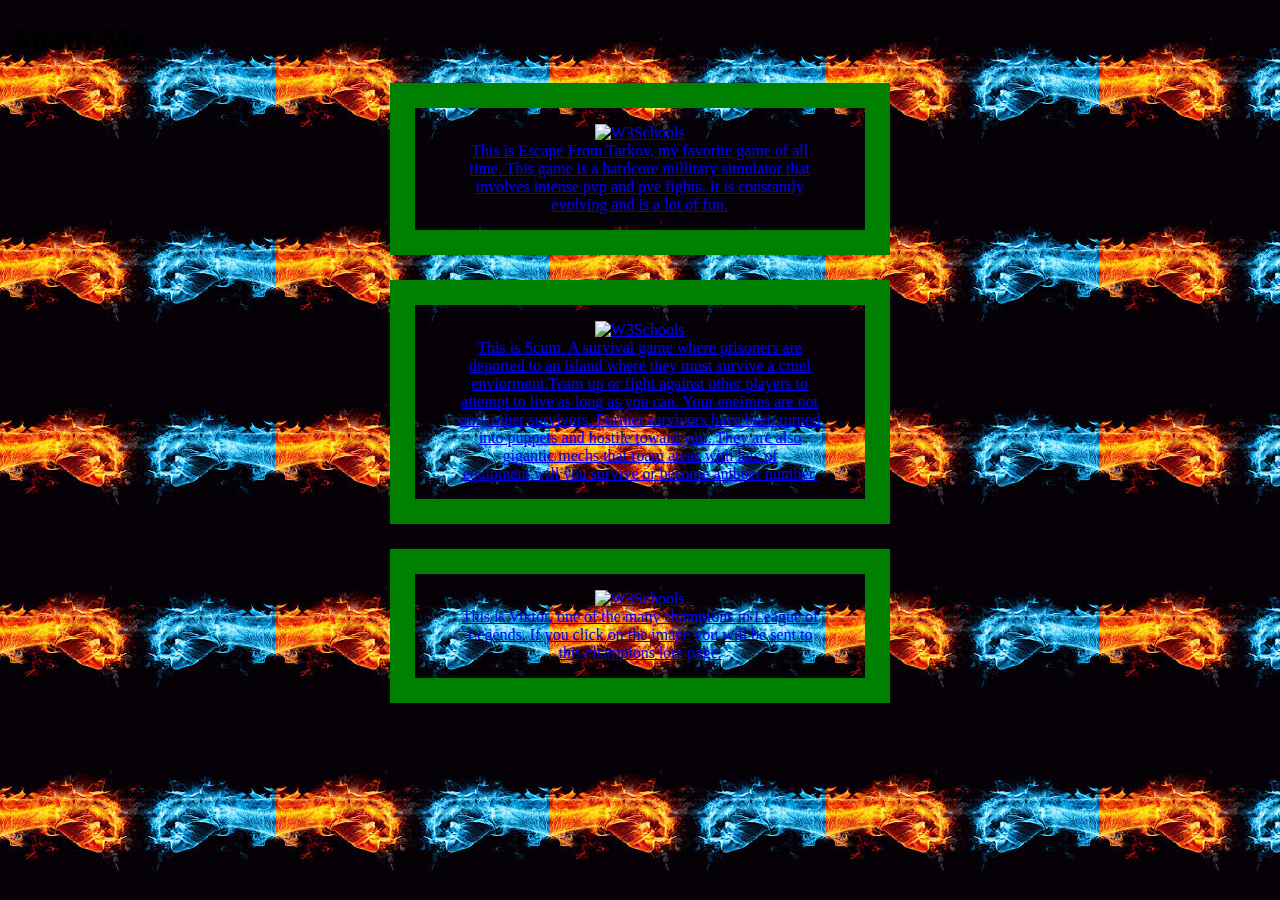
==== webdev1819/challenge3/index.html @ e93bef5c "Challenge 3" ====
<!DOCTYPE html>
<html>
    <link rel="stylesheet" href="./style.css" type="text/css" />
    <head>
        <title> </title>
    </head>
    <body>
        <h1>About Me</h1>
    <center> <div class="container" id="box1" >
          <form action="https://escapefromtarkov.gamepedia.com/Escape_from_Tarkov_Wiki">
    
    <figure>

   <a href="https://escapefromtarkov.gamepedia.com/Escape_from_Tarkov_Wiki">
<img border="0" alt="W3Schools" src="https://www.escapefromtarkov.com/themes/eft/images/eft_logo_promo.jpg" width="300" height="250">
  <figcaption>This is Escape From Tarkov, my favorite game of all time. This game is a hardcore millitary simulator that
  involves intense pvp and pve fights. It is constantly evolving and is a lot of fun.</figcaption>
  </figure>
</div></form>

<div class="container" id="box1" >
          <form action="https://escapefromtarkov.gamepedia.com/Escape_from_Tarkov_Wiki">
    
    <figure>

   <a href="https://scum.gamepedia.com/Scum_Wiki">
<img border="0" alt="W3Schools" src="https://o.aolcdn.com/images/dims?quality=100&image_uri=https%3A%2F%2Fs.aolcdn.com%2Fhss%2Fstorage%2Fmidas%2Fd057f7089f5d89233490251c4c1d445e%2F206634010%2FSCUM.jpg&client=amp-blogside-v2&signature=edbadc3f32031f27be926e88ae2d0ca0d198c27c" width="300" height="250">
  <figcaption>This is Scum. A survival game where prisoners are deported to an island where they must survive a cruel 
  enviorment.Team up or fight against other players to attempt to live as long as you can. Your eneimes are not only
  other survivors. Former survivors have been turned into puppets and hostile toward you. They are also
  gigantic mechs that roam areas with lots of equipment,will you survive or become anthoer number.</figcaption>
  </figure>
</div></form>
<div class="container" id="box1" >
          <form action="https://escapefromtarkov.gamepedia.com/Escape_from_Tarkov_Wiki">
    
    <figure>

   <a href="https://universe.leagueoflegends.com/en_US/champion/viktor/">
<img border="0" alt="W3Schools" src="https://img00.deviantart.net/c5ef/i/2016/324/0/7/viktor_fan_art_by_jasontn-dap1lgl.jpg" width="300" height="250">
  <figcaption>This is Viktor, one of the many champions in League of Legends. If you click on the image you will 
  be sent to this champions lore page.</figcaption>
  </figure>
</div></form>










</center>
    </body>
</html>
---- webdev1819/challenge3/style.css ----
#box
{
    width: 300px;
    border: 75px solid green;
    padding: 1%;
    margin: 50px;
}

.center
{
      display: block;
    margin-left: auto;
    margin-right: auto;
    width: 50%;
}
#escape
{
     display: block;
    margin-left: auto;
    margin-right: auto;
    width: 50%; 
}
.resize
{
    width:400px;
}
html
{
    background-image: url("[data-uri]");
}
#imagewithcaption {
float:left;
width: 300px;
text-align:center;
}
#box1 {
    width: 450px;
    border: 25px solid green;
    padding: 0px;
    margin: 25px;
}
#box2 {
    width: 350px;
    border: 25px solid green;
    padding: 0px;
    margin: 25px;
}
#box3{
    width: 350px;
    border: 25px solid green;
    padding: 0px;
    margin: 25px;
}
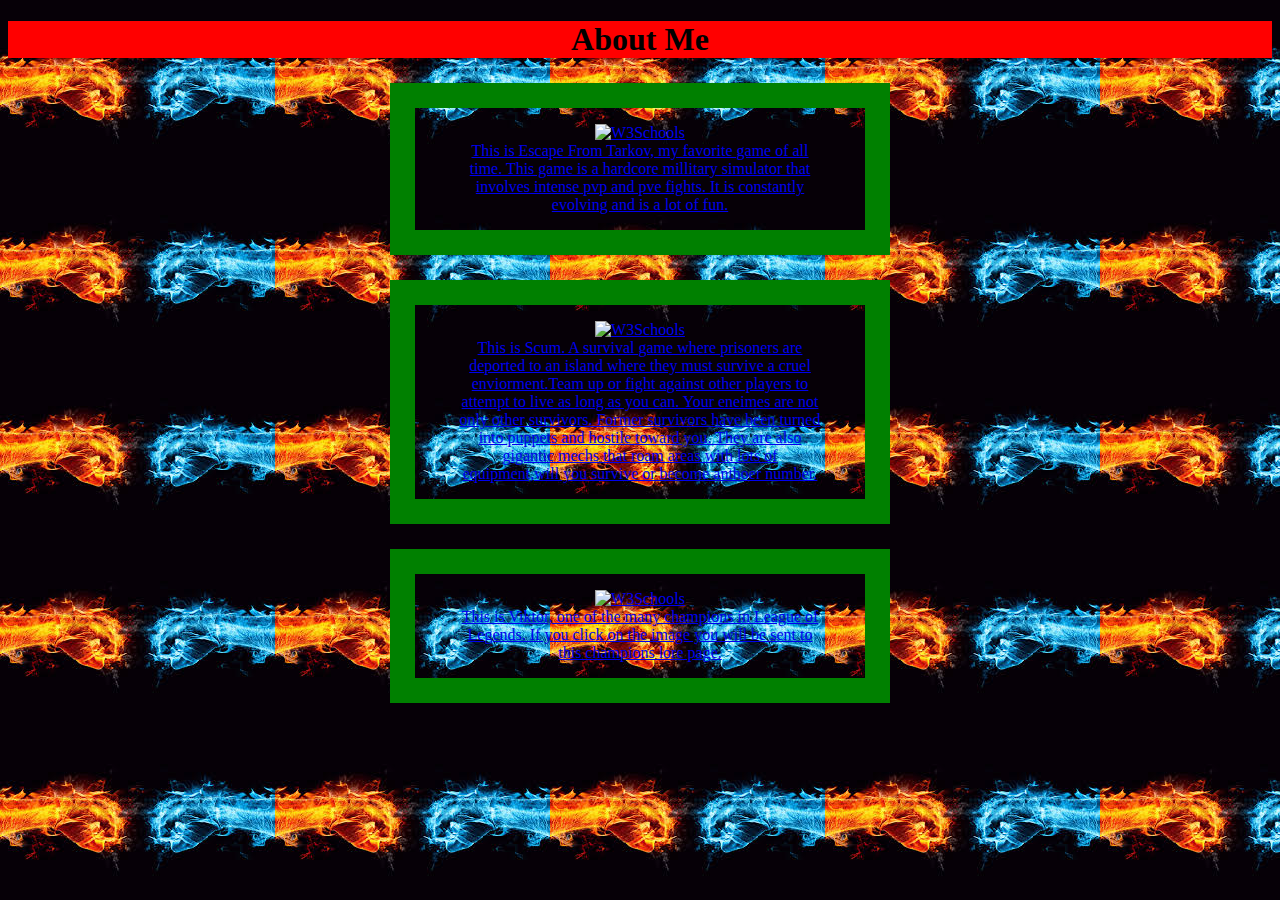
==== commit 3dc0b1c9: "SecondPush" ====
--- a/webdev1819/challenge3/index.html
+++ b/webdev1819/challenge3/index.html
@@ -5,7 +5,7 @@
         <title> </title>
     </head>
     <body>
-        <h1>About Me</h1>
+        <center><h1 class="red">About Me</h1></center>
     <center> <div class="container" id="box1" >
           <form action="https://escapefromtarkov.gamepedia.com/Escape_from_Tarkov_Wiki">
     
--- a/webdev1819/challenge3/style.css
+++ b/webdev1819/challenge3/style.css
@@ -24,7 +24,7 @@
 {
     width:400px;
 }
-html
+body
 {
     background-image: url("[data-uri]");
 }
@@ -50,4 +50,7 @@
     border: 25px solid green;
     padding: 0px;
     margin: 25px;
+}
+.red{
+    background-color:red;
 }